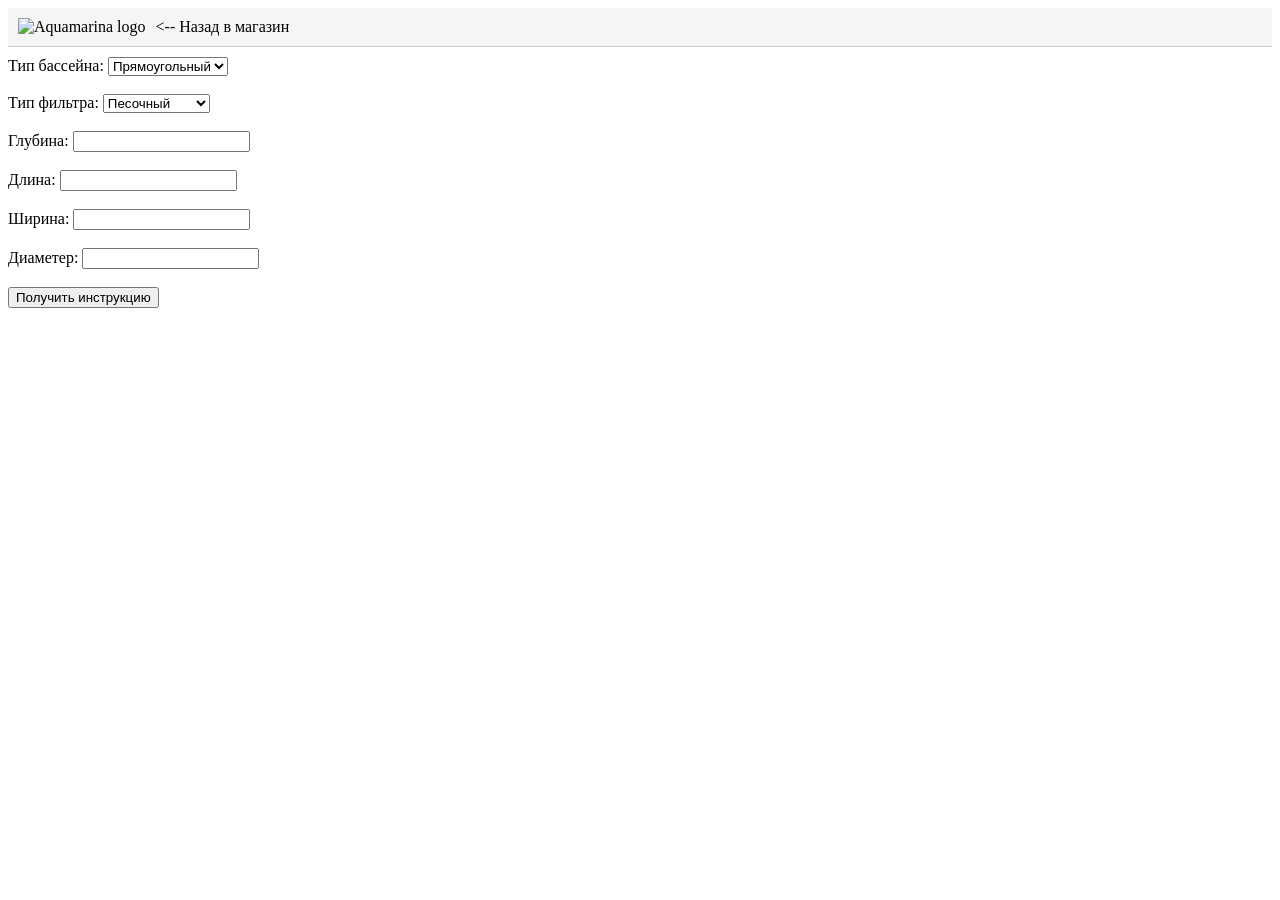
==== src/main/resources/static/guide.html @ 72b19f9b "Add page for pdf." ====
<!DOCTYPE html>
<html lang="en">
<head>
    <meta charset="UTF-8">
    <title>Title</title>
    <link rel="stylesheet" href="shopbot.css">
    <script src="guide.js" defer></script>
</head>
<body>

<nav class="sh-hor">
    <img src="https://static.tildacdn.com/tild3836-3364-4165-b533-616435386635/Group_47404.svg" alt="Aquamarina logo">
    <a class="sh-custom-a" href="https://aquamarina-shop.ru/">
        <-- Назад в магазин
    </a>
</nav>

<form id="poolForm">
    <label>Тип бассейна:</label>
    <select id="poolType">
        <option value="RECTANGLE">Прямоугольный</option>
        <option value="CIRCLE">Круглый</option>
    </select>
    <br/><br/>

    <label>Тип фильтра:</label>
    <select id="filterType">
        <option value="SAND">Песочный</option>
        <option value="CARTRIDGE">Картриджный</option>
        <option value="NO_FILTER">Нет</option>
    </select>
    <br/><br/>

    <label>Глубина:</label>
    <input type="number" id="poolDepth"/>
    <br/><br/>

    <label>Длина:</label>
    <input type="number" id="poolLength"/>
    <br/><br/>

    <label>Ширина:</label>
    <input type="number" id="poolWidth"/>
    <br/><br/>

    <label>Диаметер:</label>
    <input type="number" id="poolDiameter"/>
    <br/><br/>

    <button type="submit">Получить инструкцию</button>
</form>
</body>
</html>
---- src/main/resources/static/shopbot.css ----
nav {
    padding: 10px;
    background: #f5f5f5;
    border-bottom: 1px solid #ccc;
}

.sh-hor {
    display: flex; /* item placed horizontally */
    gap: 10px;
    align-items: center;
}

.sh-custom-a {
    color: inherit;           /* цвет как у обычного текста */
    text-decoration: none;    /* убрать подчёркивание */
    cursor: pointer;          /* оставить "руку" при наведении */
}

form {
 margin-top: 10px;
}
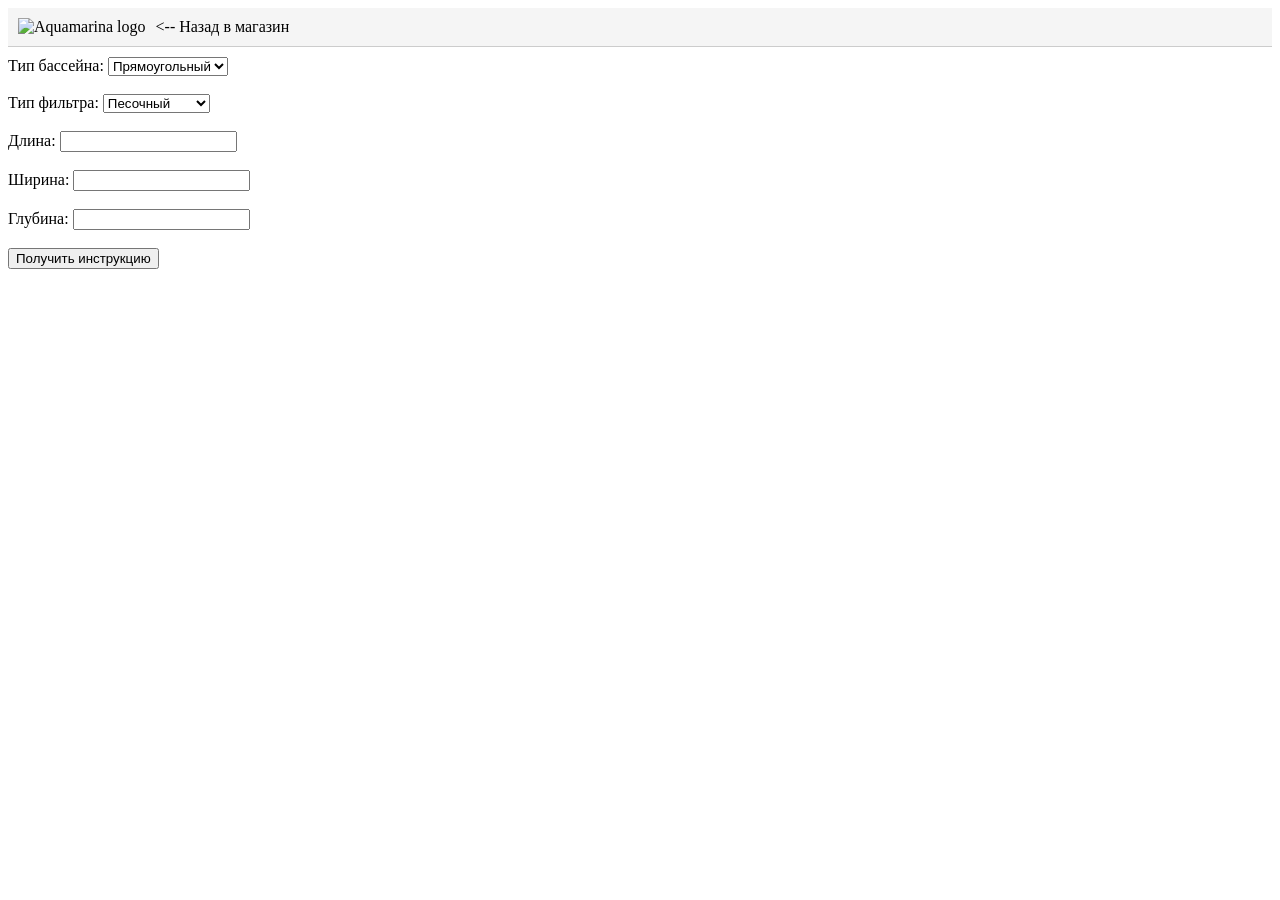
==== commit 05e15ce4: "Add switch of filed depend on poolType." ====
--- a/src/main/resources/static/guide.html
+++ b/src/main/resources/static/guide.html
@@ -31,20 +31,25 @@
     </select>
     <br/><br/>
 
+
+    <div id="sh-rect">
+        <label>Длина:</label>
+        <input type="number" id="poolLength"/>
+        <br/><br/>
+
+        <label>Ширина:</label>
+        <input type="number" id="poolWidth"/>
+        <br/><br/>
+    </div>
+
+    <div id="sh-cir" class="hidden">
+        <label>Диаметер:</label>
+        <input type="number" id="poolDiameter"/>
+        <br/><br/>
+    </div>
+
     <label>Глубина:</label>
     <input type="number" id="poolDepth"/>
-    <br/><br/>
-
-    <label>Длина:</label>
-    <input type="number" id="poolLength"/>
-    <br/><br/>
-
-    <label>Ширина:</label>
-    <input type="number" id="poolWidth"/>
-    <br/><br/>
-
-    <label>Диаметер:</label>
-    <input type="number" id="poolDiameter"/>
     <br/><br/>
 
     <button type="submit">Получить инструкцию</button>
--- a/src/main/resources/static/shopbot.css
+++ b/src/main/resources/static/shopbot.css
@@ -18,4 +18,8 @@
 
 form {
  margin-top: 10px;
+}
+
+.hidden {
+    display: none;
 }
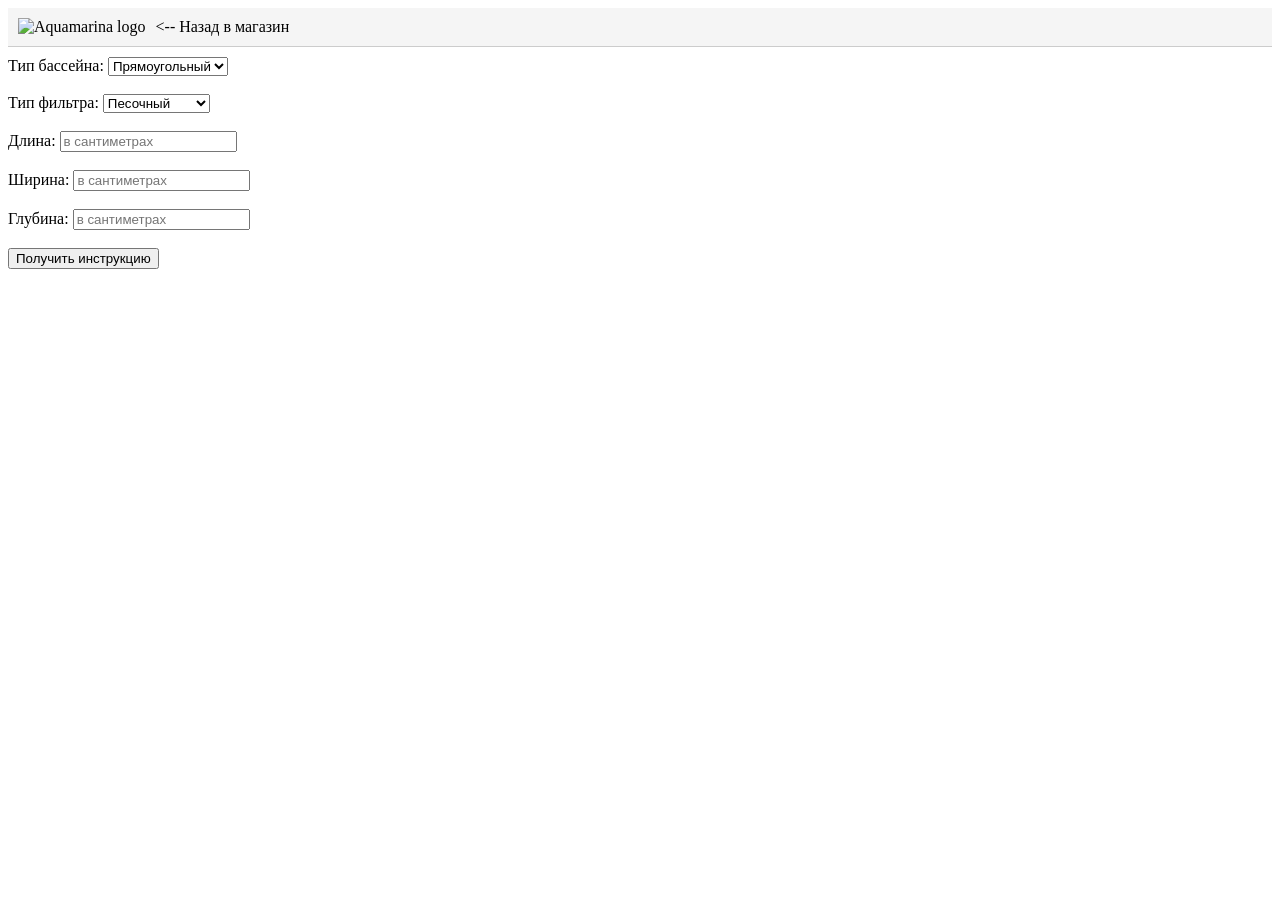
==== commit c8f78072: "Fix guide page." ====
--- a/src/main/resources/static/guide.html
+++ b/src/main/resources/static/guide.html
@@ -34,22 +34,22 @@
 
     <div id="sh-rect">
         <label>Длина:</label>
-        <input type="number" id="poolLength"/>
+        <input type="number" id="poolLength" placeholder="в сантиметрах"/>
         <br/><br/>
 
         <label>Ширина:</label>
-        <input type="number" id="poolWidth"/>
+        <input type="number" id="poolWidth" placeholder="в сантиметрах"/>
         <br/><br/>
     </div>
 
     <div id="sh-cir" class="hidden">
         <label>Диаметер:</label>
-        <input type="number" id="poolDiameter"/>
+        <input type="number" id="poolDiameter" placeholder="в сантиметрах"/>
         <br/><br/>
     </div>
 
     <label>Глубина:</label>
-    <input type="number" id="poolDepth"/>
+    <input type="number" id="poolDepth" placeholder="в сантиметрах"/>
     <br/><br/>
 
     <button type="submit">Получить инструкцию</button>
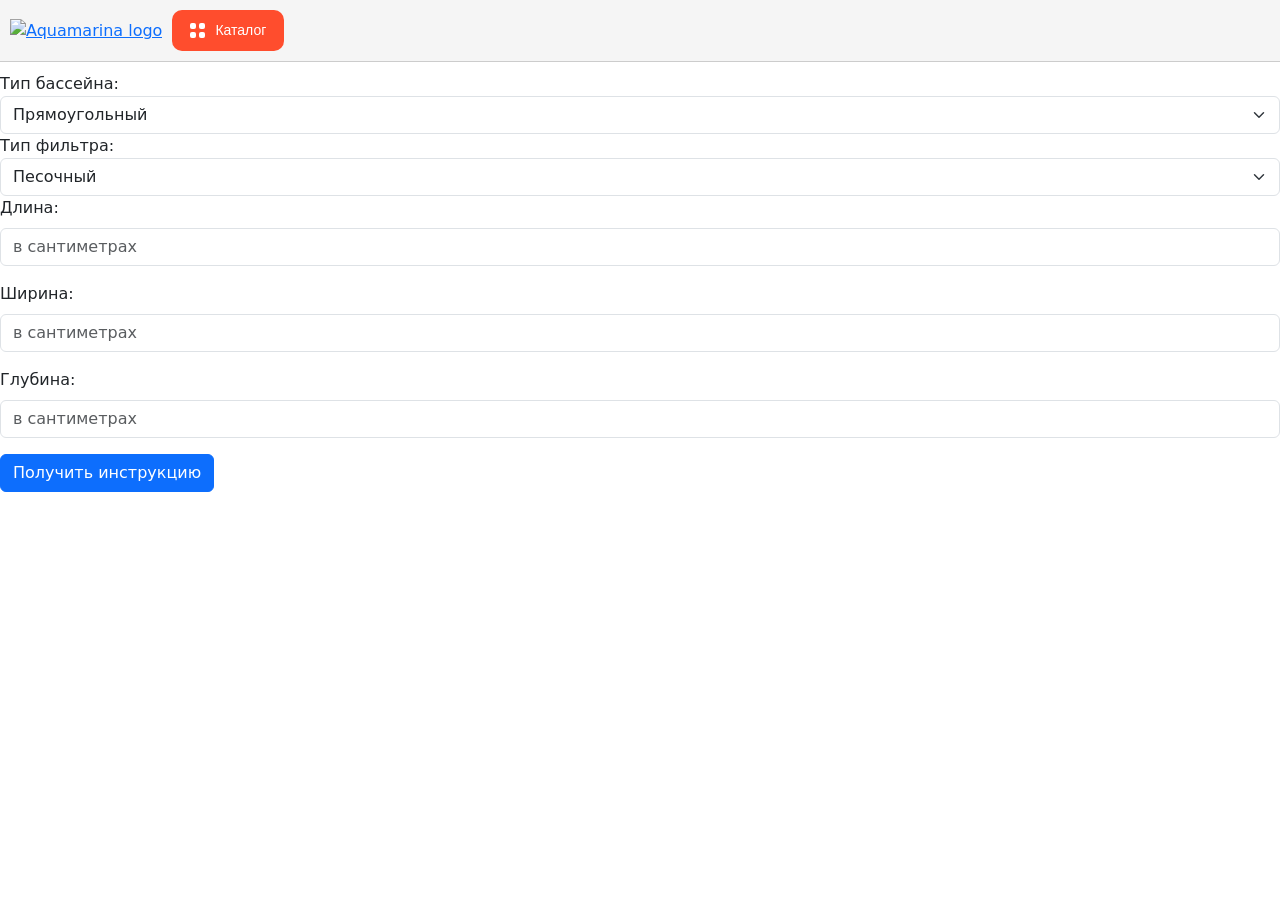
==== commit 75890d9f: "Fix guide.html." ====
--- a/src/main/resources/static/guide.html
+++ b/src/main/resources/static/guide.html
@@ -5,54 +5,66 @@
     <title>Title</title>
     <link rel="stylesheet" href="shopbot.css">
     <script src="guide.js" defer></script>
+    <link href="https://cdn.jsdelivr.net/npm/bootstrap@5.3.8/dist/css/bootstrap.min.css" rel="stylesheet"
+          integrity="sha384-sRIl4kxILFvY47J16cr9ZwB07vP4J8+LH7qKQnuqkuIAvNWLzeN8tE5YBujZqJLB" crossorigin="anonymous">
 </head>
 <body>
-
+<script src="https://cdn.jsdelivr.net/npm/bootstrap@5.3.8/dist/js/bootstrap.bundle.min.js"
+        integrity="sha384-FKyoEForCGlyvwx9Hj09JcYn3nv7wiPVlz7YYwJrWVcXK/BmnVDxM+D2scQbITxI"
+        crossorigin="anonymous"></script>
 <nav class="sh-hor">
-    <img src="https://static.tildacdn.com/tild3836-3364-4165-b533-616435386635/Group_47404.svg" alt="Aquamarina logo">
-    <a class="sh-custom-a" href="https://aquamarina-shop.ru/">
-        <-- Назад в магазин
+    <a href="https://aquamarina-shop.ru/">
+        <img src="https://static.tildacdn.com/tild3836-3364-4165-b533-616435386635/Group_47404.svg"
+             alt="Aquamarina logo">
+    </a>
+    <a href="https://aquamarina-shop.ru/" class="catalog-btn sh-custom-a">
+        <span class="icon">
+            <i></i><i></i><i></i><i></i>
+        </span>
+        Каталог
     </a>
 </nav>
 
 <form id="poolForm">
     <label>Тип бассейна:</label>
-    <select id="poolType">
+    <select id="poolType" class="form-select">
         <option value="RECTANGLE">Прямоугольный</option>
         <option value="CIRCLE">Круглый</option>
     </select>
-    <br/><br/>
 
     <label>Тип фильтра:</label>
-    <select id="filterType">
+    <select id="filterType" class="form-select">
         <option value="SAND">Песочный</option>
         <option value="CARTRIDGE">Картриджный</option>
         <option value="NO_FILTER">Нет</option>
     </select>
-    <br/><br/>
 
 
     <div id="sh-rect">
-        <label>Длина:</label>
-        <input type="number" id="poolLength" placeholder="в сантиметрах"/>
-        <br/><br/>
+        <div class="mb-3">
+            <label class="form-label">Длина:</label>
+            <input class="form-control" type="number" id="poolLength" placeholder="в сантиметрах"/>
+        </div>
 
-        <label>Ширина:</label>
-        <input type="number" id="poolWidth" placeholder="в сантиметрах"/>
-        <br/><br/>
+        <div class="mb-3">
+            <label class="form-label">Ширина:</label>
+            <input class="form-control" type="number" id="poolWidth" placeholder="в сантиметрах"/>
+        </div>
     </div>
 
     <div id="sh-cir" class="hidden">
-        <label>Диаметер:</label>
-        <input type="number" id="poolDiameter" placeholder="в сантиметрах"/>
-        <br/><br/>
+        <div class="mb-3">
+            <label class="form-label">Диаметер:</label>
+            <input class="form-control" type="number" id="poolDiameter" placeholder="в сантиметрах"/>
+        </div>
     </div>
 
-    <label>Глубина:</label>
-    <input type="number" id="poolDepth" placeholder="в сантиметрах"/>
-    <br/><br/>
+    <div class="mb-3">
+        <label class="form-label">Глубина:</label>
+        <input class="form-control" type="number" id="poolDepth" placeholder="в сантиметрах"/>
+    </div>
 
-    <button type="submit">Получить инструкцию</button>
+    <button type="submit" class="btn btn-primary">Получить инструкцию</button>
 </form>
 </body>
 </html>
--- a/src/main/resources/static/shopbot.css
+++ b/src/main/resources/static/shopbot.css
@@ -22,4 +22,40 @@
 
 .hidden {
     display: none;
+}
+
+/* -------------------------------*/
+
+.catalog-btn {
+  display: inline-flex;
+  align-items: center;
+  gap: 10px;
+
+  background: #ff4d2d;
+  color: #ffffff;
+
+  padding: 10px 18px;
+  border-radius: 10px;
+
+  font-family: Arial, sans-serif;
+  font-size: 14px;
+  font-weight: 500;
+
+  cursor: pointer;
+}
+
+/* иконка (4 квадратика) */
+.catalog-btn .icon {
+  display: grid;
+  grid-template-columns: repeat(2, 6px);
+  grid-template-rows: repeat(2, 6px);
+  gap: 3px;
+}
+
+.catalog-btn .icon i {
+  display: block;
+  width: 6px;
+  height: 6px;
+  background: white;
+  border-radius: 2px;
 }
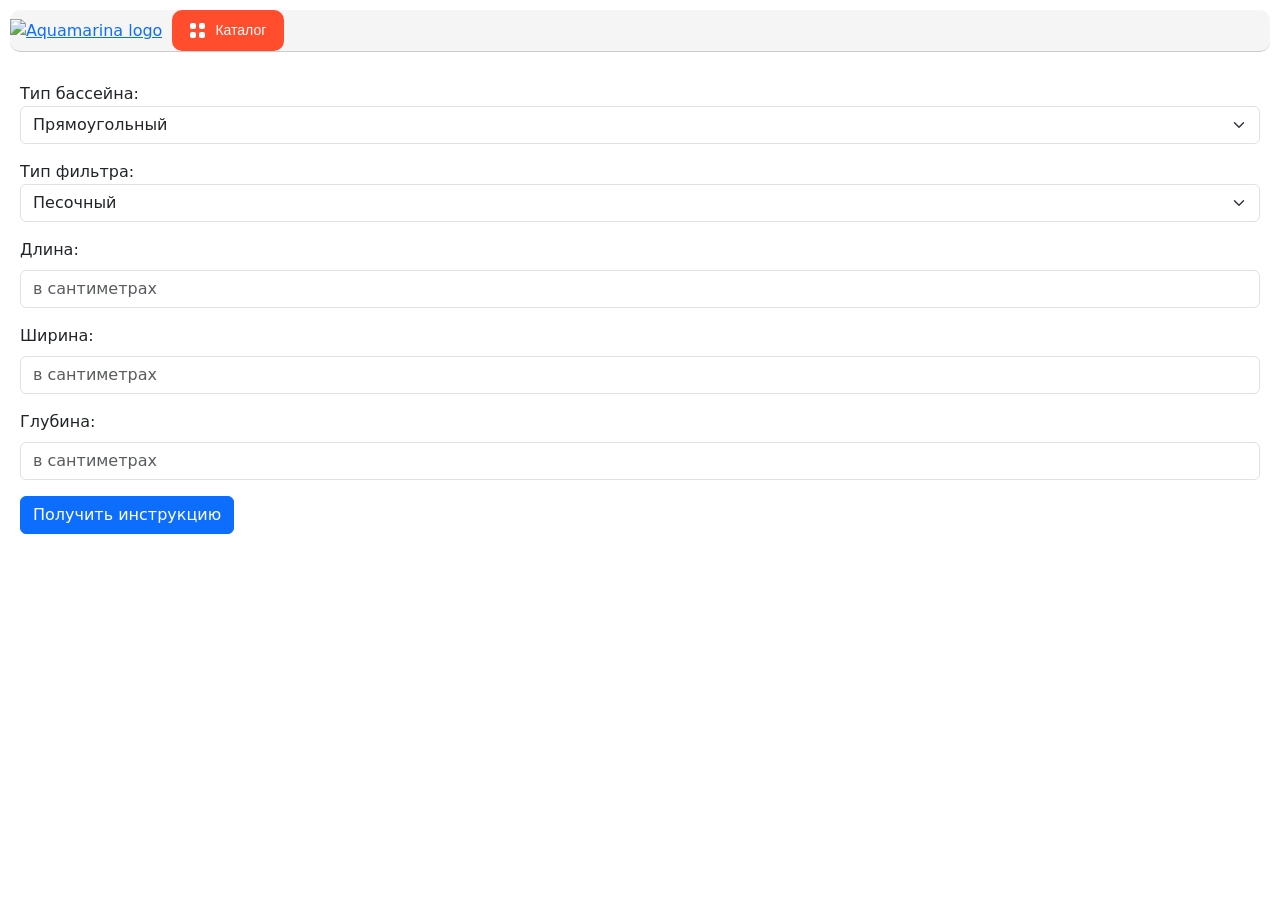
==== commit f9ff1594: "Fix guide.html." ====
--- a/src/main/resources/static/guide.html
+++ b/src/main/resources/static/guide.html
@@ -26,19 +26,22 @@
 </nav>
 
 <form id="poolForm">
-    <label>Тип бассейна:</label>
-    <select id="poolType" class="form-select">
-        <option value="RECTANGLE">Прямоугольный</option>
-        <option value="CIRCLE">Круглый</option>
-    </select>
+    <div class="mb-3">
+        <label>Тип бассейна:</label>
+        <select id="poolType" class="form-select">
+            <option value="RECTANGLE">Прямоугольный</option>
+            <option value="CIRCLE">Круглый</option>
+        </select>
+    </div>
 
-    <label>Тип фильтра:</label>
-    <select id="filterType" class="form-select">
-        <option value="SAND">Песочный</option>
-        <option value="CARTRIDGE">Картриджный</option>
-        <option value="NO_FILTER">Нет</option>
-    </select>
-
+    <div class="mb-3">
+        <label>Тип фильтра:</label>
+        <select id="filterType" class="form-select">
+            <option value="SAND">Песочный</option>
+            <option value="CARTRIDGE">Картриджный</option>
+            <option value="NO_FILTER">Нет</option>
+        </select>
+    </div>
 
     <div id="sh-rect">
         <div class="mb-3">
--- a/src/main/resources/static/shopbot.css
+++ b/src/main/resources/static/shopbot.css
@@ -1,7 +1,8 @@
 nav {
-    padding: 10px;
+    margin: 10px;
     background: #f5f5f5;
     border-bottom: 1px solid #ccc;
+    border-radius: 10px;
 }
 
 .sh-hor {
@@ -17,7 +18,8 @@
 }
 
 form {
- margin-top: 10px;
+    /*margin-top: 10px;*/
+    padding: 20px;
 }
 
 .hidden {
